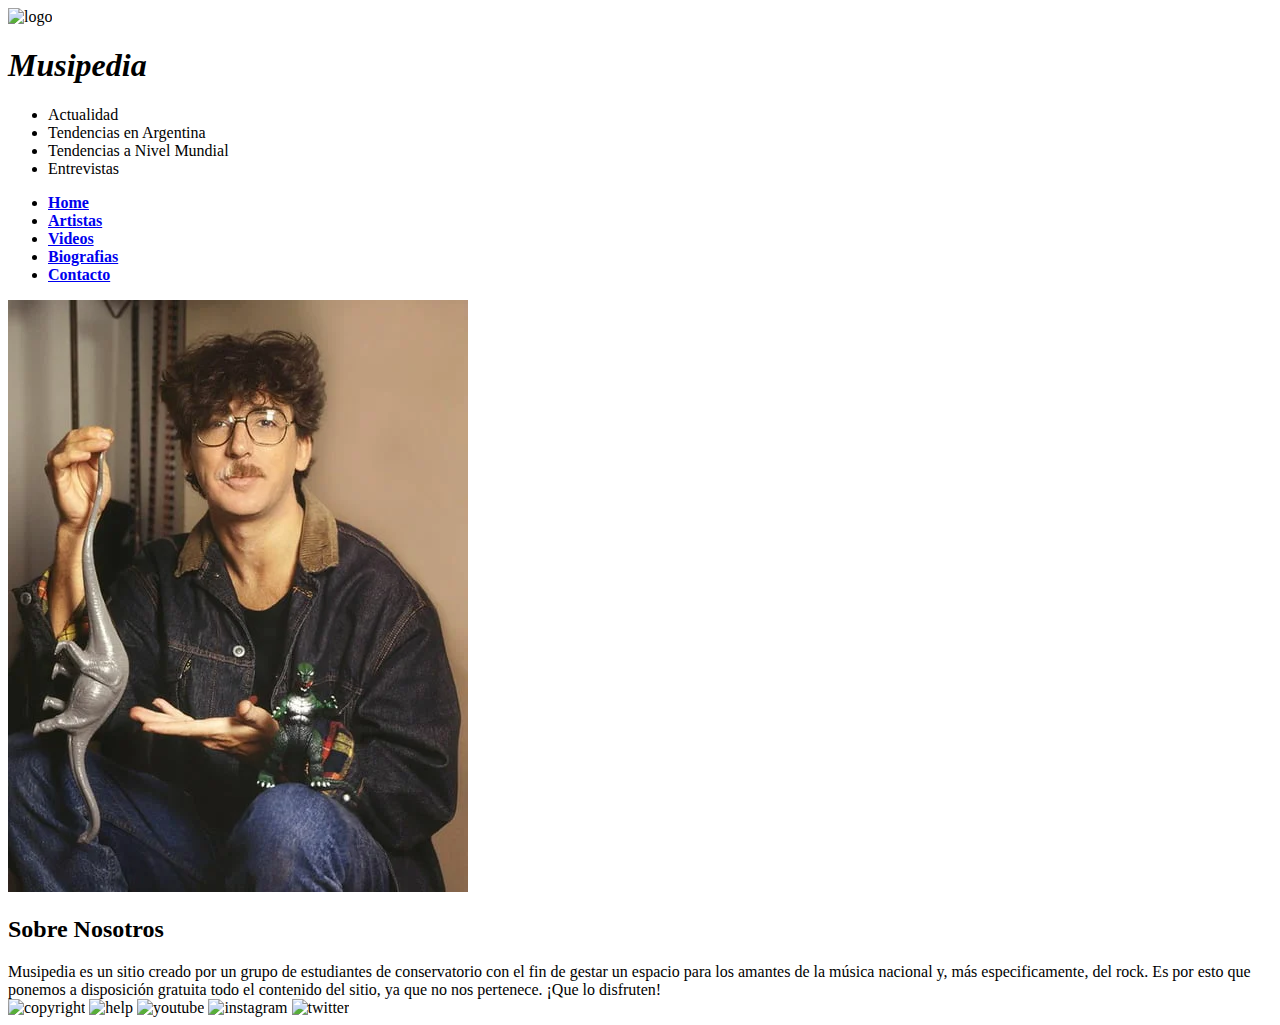
==== index.html @ d8ff2883 "Cree el repositorio" ====
<!DOCTYPE html>
<html lang="es">
<head>

    <meta charset="UTF-8">
    <meta http-equiv="X-UA-Compatible" content="IE=edge">
    <meta name="viewport" content="width=device-width, initial-scale=1.0">
    <title>Musipedia</title>
    <link rel="shorcut icon" href="image/favicon.png"> 
    <link rel="stylesheet" href="../root/css/styles.css">
<link rel="preconnect" href="https://fonts.googleapis.com">
<link rel="preconnect" href="https://fonts.gstatic.com" crossorigin>
<link href="https://fonts.googleapis.com/css2?family=DynaPuff&display=swap" rel="stylesheet">
    
</head>
<body id="grillaIndex" class="bodyIndex">
   
    <header id="headerIndex">
        <img src="../root/image/Logo.png" alt="logo">
        <h1><i>Musipedia</i></h1> 

        <div id="menuUno">
            <ul>
                <li>Actualidad</li>
                <li>Tendencias en Argentina</li>
                <li>Tendencias a Nivel Mundial</li>
                <li>Entrevistas</li>
            </ul>
        </div>

    </header>
      
    <nav id="navIndex">
        <ul>
            <li><a href="index.html"><b>Home</b></a></li>
            <li><a href="pages/artistas.html"><b>Artistas</b></a></li>
            <li><a href="pages/videos.html"><b>Videos</b></a></li>
            <li><a href="pages/biografias.html"><b>Biografias</b></a></li>
            <li><a href="pages/contacto.html"><b>Contacto</b></a></li>
        </ul>
    </nav>

<div id="imagenIndex">    
    <img src="image/CharlyIndex.webp" alt="Charly García">
</div>

    <section>
        <article>
            <h2>Sobre Nosotros</h2>
                <main>Musipedia es un sitio creado por un grupo de estudiantes de conservatorio con el fin de gestar un espacio para los amantes de la música nacional y, más especificamente, del rock. Es por esto que ponemos a disposición gratuita todo el contenido del sitio, ya que no nos pertenece. ¡Que lo disfruten!</main>
            </article>
    </section>

    <footer id="footerIndex">
            <img class="copyrightIndex" src="../root/image/icons/copyright logo.png" alt="copyright">
            <img class="helpIndex" src="../root/image/icons/help logo.png" alt="help">
            <img class="youtubeIndex" src="../root/image/icons/youtube logo.png" alt="youtube">
            <img class="instagramIndex" src="../root/image/icons/instagram logo.png" alt="instagram">
            <img class="twitterIndex"src="../root/image/icons/twitter logo.png" alt="twitter">
    </footer>

</body>
</html>
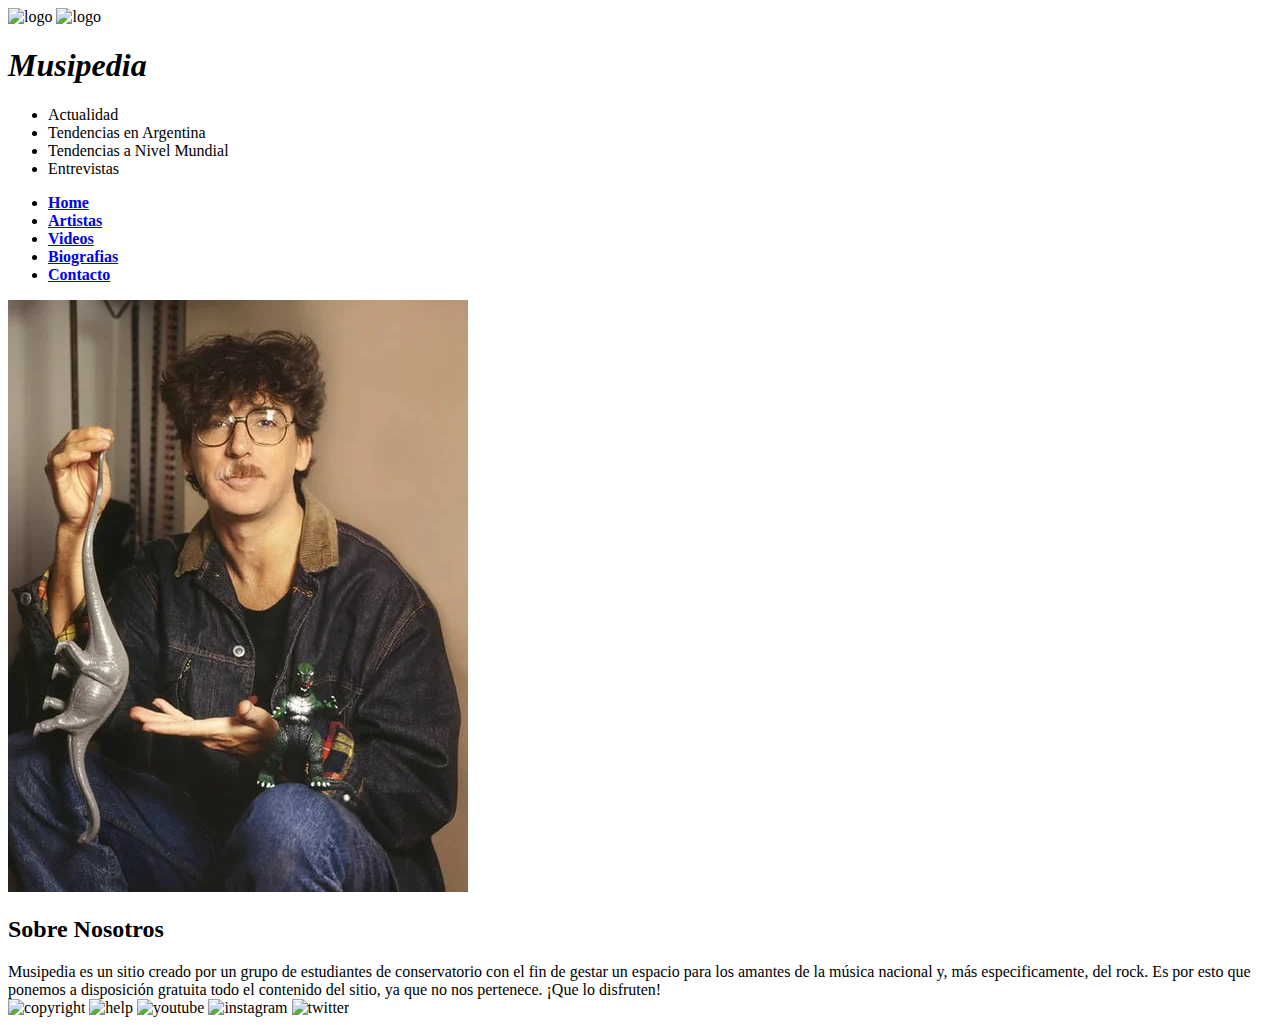
==== commit 4bdae9e5: "Prueba 1" ====
--- a/index.html
+++ b/index.html
@@ -16,6 +16,7 @@
 <body id="grillaIndex" class="bodyIndex">
    
     <header id="headerIndex">
+        <img src="../root/image/Logo.png" alt="logo">
         <img src="../root/image/Logo.png" alt="logo">
         <h1><i>Musipedia</i></h1> 
 
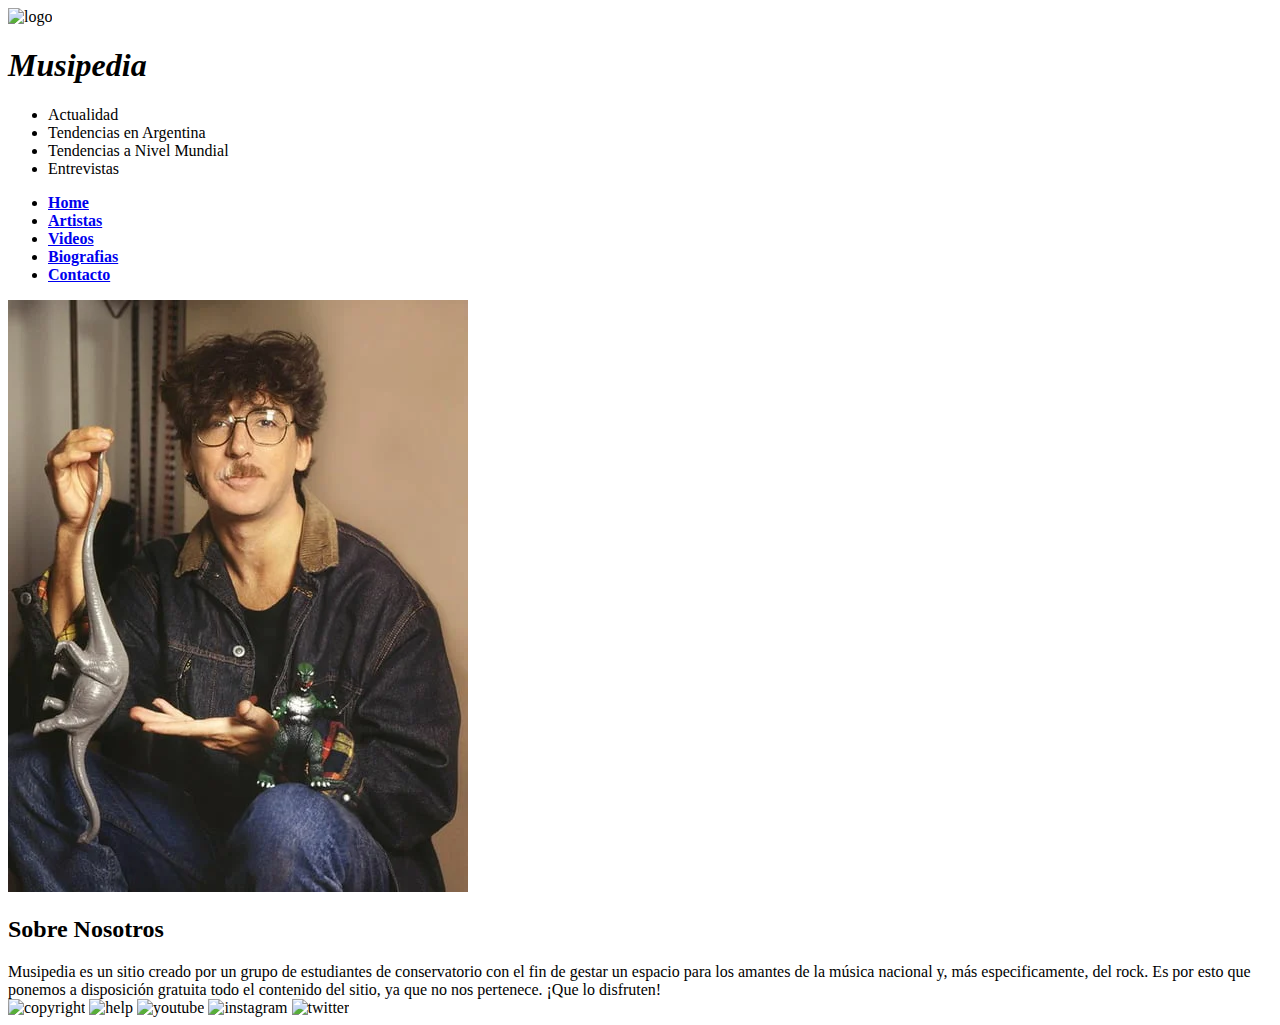
==== commit c98ccbb1: "Todo como estaba" ====
--- a/index.html
+++ b/index.html
@@ -16,7 +16,6 @@
 <body id="grillaIndex" class="bodyIndex">
    
     <header id="headerIndex">
-        <img src="../root/image/Logo.png" alt="logo">
         <img src="../root/image/Logo.png" alt="logo">
         <h1><i>Musipedia</i></h1> 
 
